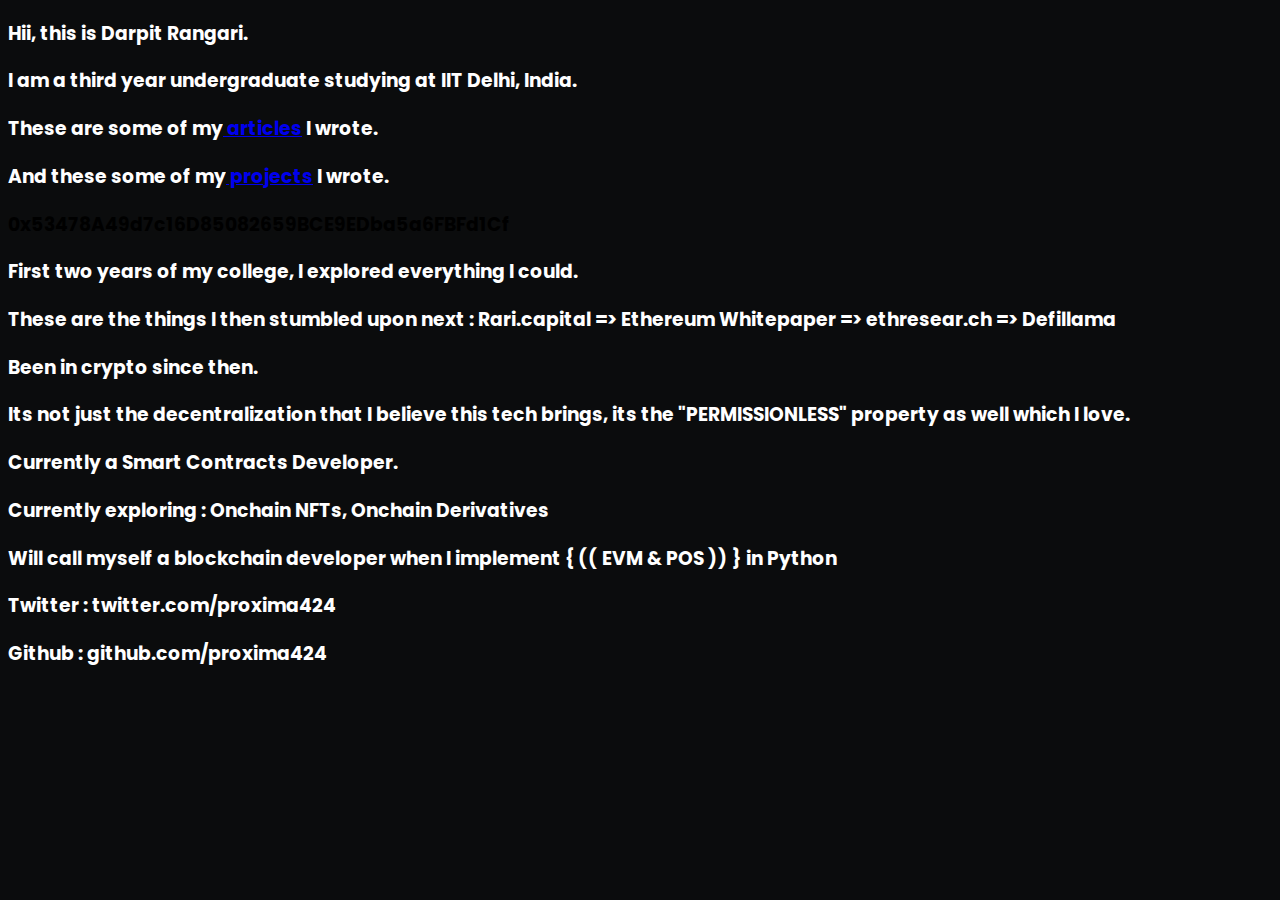
==== index.html @ 65a6e4ca "Add files via upload" ====
<!DOCTYPE html>
<html lang="en">
<head>
    <meta charset="UTF-8">
    <meta http-equiv="X-UA-Compatible" content="IE=edge">
    <meta name="viewport" content="width=device-width, initial-scale=1.0">
    <link rel="stylesheet" href="styles.css">
    <link rel="preconnect" href="https://fonts.googleapis.com">
    <link rel="preconnect" href="https://fonts.gstatic.com" crossorigin>
    <link href="https://fonts.googleapis.com/css2?family=Poppins:wght@300&display=swap" rel="stylesheet">
    <title> Darpit Rangari</title>
</head>
<body>
    <h3 class ="intro">Hii, this is Darpit Rangari.</h3> 
    <h3 class="intro">I am a third year undergraduate studying at IIT Delhi, India. </h3>
    <h3 class ="intro">These are some of my<a href="writings.html" class="linkk"> articles</a> I wrote.</h3>
    <h3 class ="intro">And these some of my<a href="projects.html" class="linkk"> projects</a> I wrote.</h3>
    <h3 class="intro1">0x53478A49d7c16D85082659BCE9EDba5a6FBFd1Cf </h3>
    <h3 class="intro">First two years of my college, I explored everything I could. </h3>
    <h3 class="intro">These are the things I then stumbled upon next : Rari.capital => Ethereum Whitepaper => ethresear.ch => Defillama </h3>
    <h3 class="intro">Been in crypto since then.  </h3>
    <h3 class="intro">Its not just the decentralization that I believe this tech brings, its the "PERMISSIONLESS" property as well which I love. </h3>
    <h3 class="intro"> Currently a Smart Contracts Developer.  </h3>
    <h3 class="intro"> Currently exploring : Onchain NFTs, Onchain Derivatives  </h3>
    <h3 class="intro"> Will call myself a blockchain developer when I implement  { (( EVM & POS )) } in Python  </h3>
    <h3 class="heading">Twitter : twitter.com/proxima424</h3>
    <h3 class="heading">Github : github.com/proxima424 </h3>

    
</body>
</html>
---- styles.css ----
* {
    background-color: #0B0C0D;
    font-family: 'Poppins', sans-serif;
}

.heading {
    color : white;
}


.intro {
    color : white;
}

.linkk:active{
    color:white;
}

.linkk:visited{
    color:white;
}



.linkk:hover{
    color:black;
}
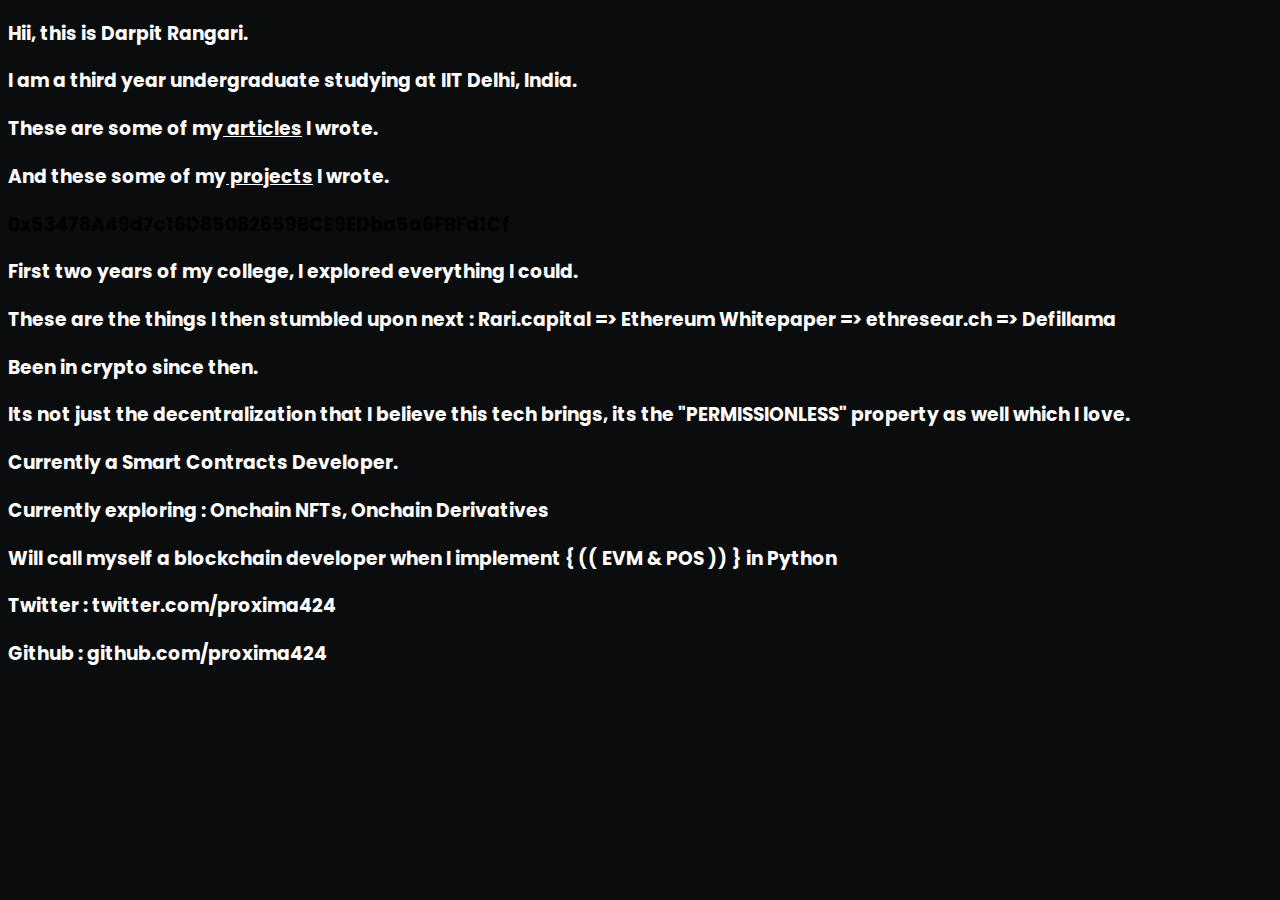
==== commit 5842928e: "woww" ====
--- a/index.html
+++ b/index.html
@@ -14,7 +14,7 @@
     <h3 class ="intro">Hii, this is Darpit Rangari.</h3> 
     <h3 class="intro">I am a third year undergraduate studying at IIT Delhi, India. </h3>
     <h3 class ="intro">These are some of my<a href="writings.html" class="linkk"> articles</a> I wrote.</h3>
-    <h3 class ="intro">And these some of my<a href="projects.html" class="linkk"> projects</a> I wrote.</h3>
+    <h3 class ="intro">And these some of my<a href="projects.html" class="linkk1"> projects</a> I wrote.</h3>
     <h3 class="intro1">0x53478A49d7c16D85082659BCE9EDba5a6FBFd1Cf </h3>
     <h3 class="intro">First two years of my college, I explored everything I could. </h3>
     <h3 class="intro">These are the things I then stumbled upon next : Rari.capital => Ethereum Whitepaper => ethresear.ch => Defillama </h3>
--- a/styles.css
+++ b/styles.css
@@ -12,16 +12,25 @@
     color : white;
 }
 
-.linkk:active{
+.linkk:link{
     color:white;
 }
 
 .linkk:visited{
     color:white;
 }
+.linkk:hover{
+    color:black;
+}
 
 
+.linkk1:link{
+    color:white;
+}
 
-.linkk:hover{
+.linkk1:visited{
+    color:white;
+}
+.linkk1:hover{
     color:black;
 }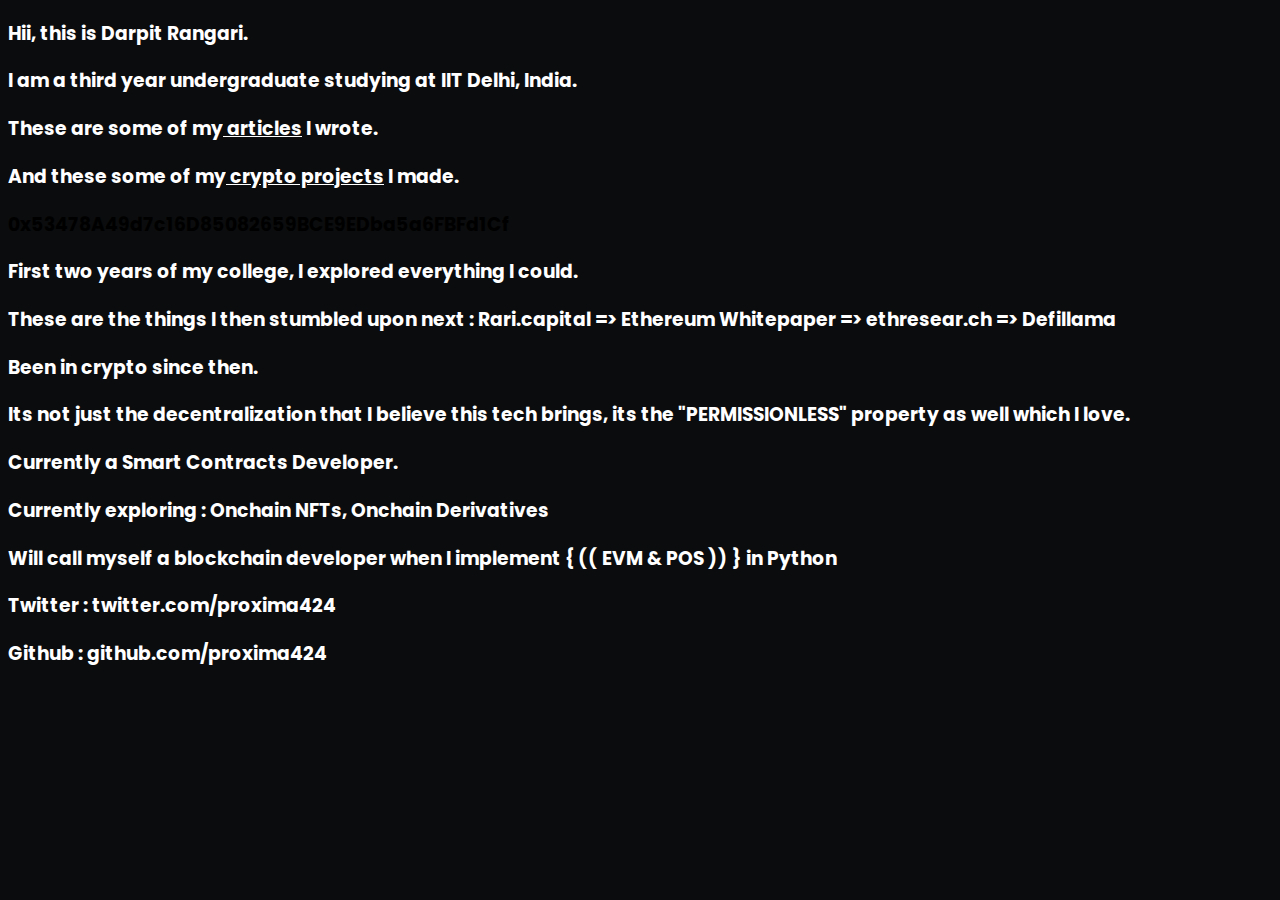
==== commit 0e1400ef: "wowwwwww" ====
--- a/index.html
+++ b/index.html
@@ -14,7 +14,7 @@
     <h3 class ="intro">Hii, this is Darpit Rangari.</h3> 
     <h3 class="intro">I am a third year undergraduate studying at IIT Delhi, India. </h3>
     <h3 class ="intro">These are some of my<a href="writings.html" class="linkk"> articles</a> I wrote.</h3>
-    <h3 class ="intro">And these some of my<a href="projects.html" class="linkk1"> projects</a> I wrote.</h3>
+    <h3 class ="intro">And these some of my<a href="projects.html" class="linkk1"> crypto projects</a> I made.</h3>
     <h3 class="intro1">0x53478A49d7c16D85082659BCE9EDba5a6FBFd1Cf </h3>
     <h3 class="intro">First two years of my college, I explored everything I could. </h3>
     <h3 class="intro">These are the things I then stumbled upon next : Rari.capital => Ethereum Whitepaper => ethresear.ch => Defillama </h3>
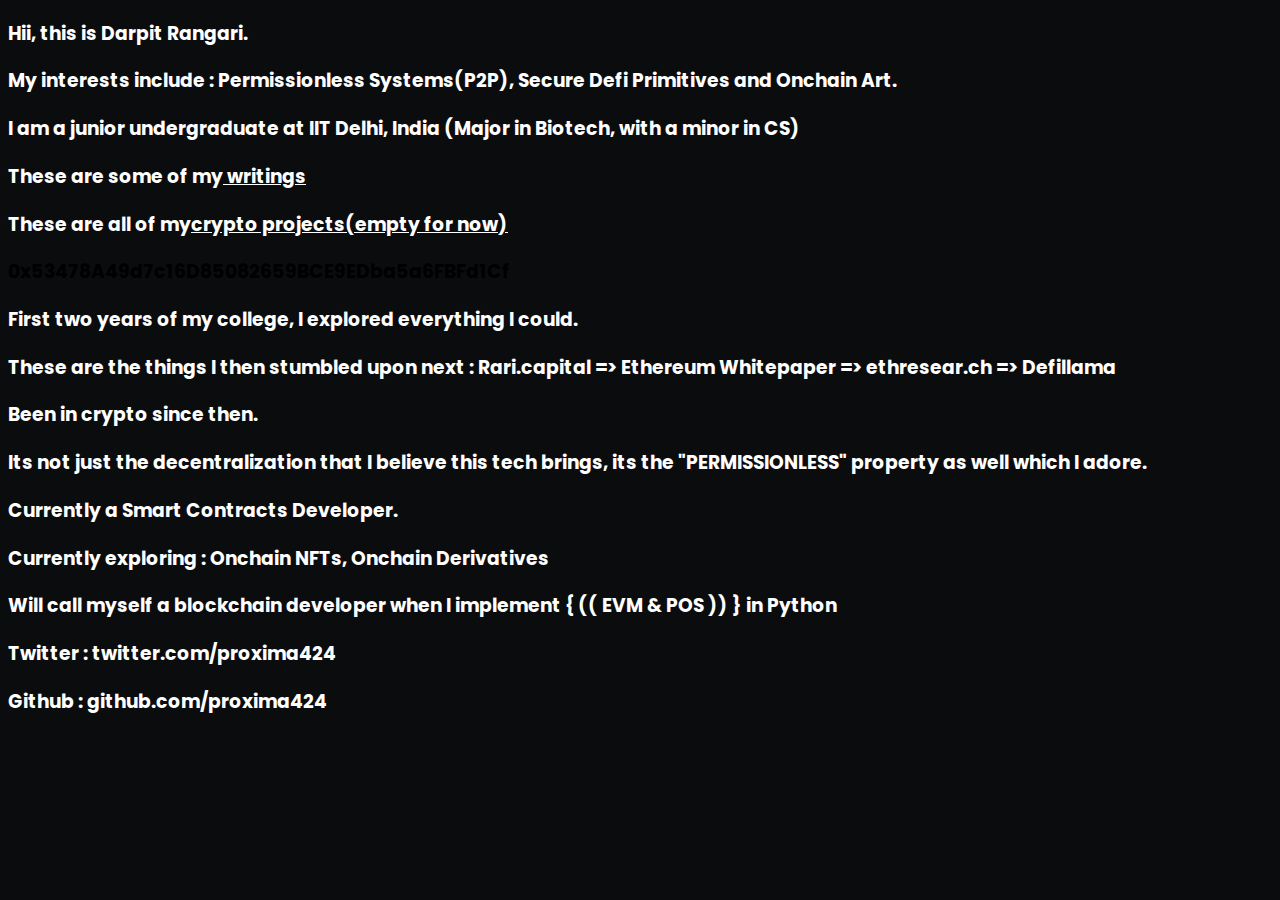
==== commit 650635f5: "woww" ====
--- a/index.html
+++ b/index.html
@@ -12,14 +12,15 @@
 </head>
 <body>
     <h3 class ="intro">Hii, this is Darpit Rangari.</h3> 
-    <h3 class="intro">I am a third year undergraduate studying at IIT Delhi, India. </h3>
-    <h3 class ="intro">These are some of my<a href="writings.html" class="linkk"> articles</a> I wrote.</h3>
-    <h3 class ="intro">And these some of my<a href="projects.html" class="linkk1"> crypto projects</a> I made.</h3>
-    <h3 class="intro1">0x53478A49d7c16D85082659BCE9EDba5a6FBFd1Cf </h3>
+    <h3 class="intro">My interests include : Permissionless Systems(P2P), Secure Defi Primitives and Onchain Art.  </h3>
+    <h3 class="intro">I am a junior undergraduate at IIT Delhi, India  (Major in Biotech, with a minor in CS)</h3>
+    <h3 class ="intro">These are some of my<a href="writings.html" class="linkk"> writings</a></h3>
+    <h3 class ="intro">These are all of my<a href="projects.html" class="linkk1">crypto projects(empty for now)</a></h3>
+    <h3 class="intro1">0x53478A49d7c16D85082659BCE9EDba5a6FBFd1Cf </h3> 
     <h3 class="intro">First two years of my college, I explored everything I could. </h3>
     <h3 class="intro">These are the things I then stumbled upon next : Rari.capital => Ethereum Whitepaper => ethresear.ch => Defillama </h3>
     <h3 class="intro">Been in crypto since then.  </h3>
-    <h3 class="intro">Its not just the decentralization that I believe this tech brings, its the "PERMISSIONLESS" property as well which I love. </h3>
+    <h3 class="intro">Its not just the decentralization that I believe this tech brings, its the "PERMISSIONLESS" property as well which I adore. </h3>
     <h3 class="intro"> Currently a Smart Contracts Developer.  </h3>
     <h3 class="intro"> Currently exploring : Onchain NFTs, Onchain Derivatives  </h3>
     <h3 class="intro"> Will call myself a blockchain developer when I implement  { (( EVM & POS )) } in Python  </h3>
@@ -28,4 +29,4 @@
 
     
 </body>
-</html>+</html>
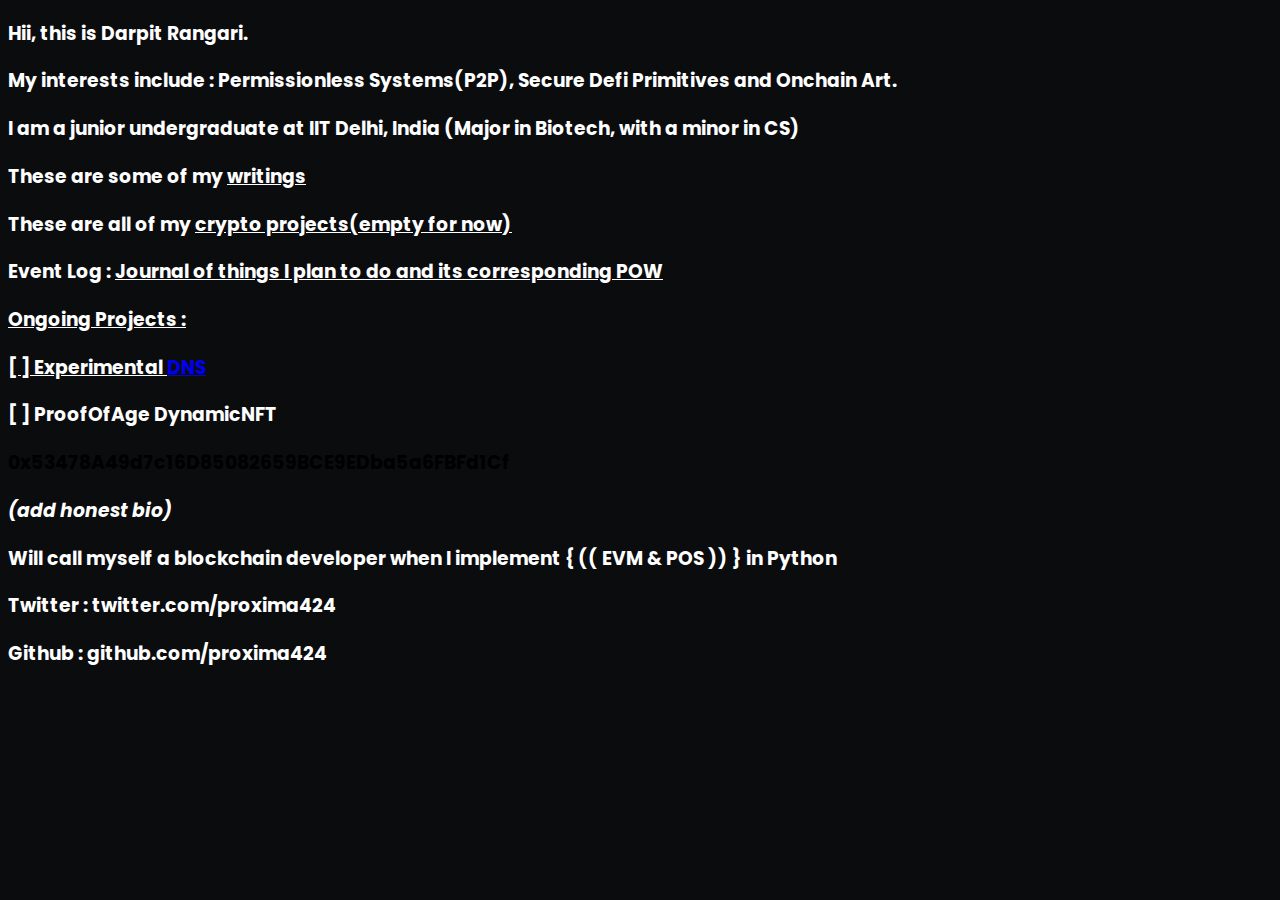
==== commit 4c1c5cf8: "woww" ====
--- a/index.html
+++ b/index.html
@@ -14,19 +14,16 @@
     <h3 class ="intro">Hii, this is Darpit Rangari.</h3> 
     <h3 class="intro">My interests include : Permissionless Systems(P2P), Secure Defi Primitives and Onchain Art.  </h3>
     <h3 class="intro">I am a junior undergraduate at IIT Delhi, India  (Major in Biotech, with a minor in CS)</h3>
-    <h3 class ="intro">These are some of my<a href="writings.html" class="linkk"> writings</a></h3>
-    <h3 class ="intro">These are all of my<a href="projects.html" class="linkk1">crypto projects(empty for now)</a></h3>
-    <h3 class="intro1">0x53478A49d7c16D85082659BCE9EDba5a6FBFd1Cf </h3> 
-    <h3 class="intro">First two years of my college, I explored everything I could. </h3>
-    <h3 class="intro">These are the things I then stumbled upon next : Rari.capital => Ethereum Whitepaper => ethresear.ch => Defillama </h3>
-    <h3 class="intro">Been in crypto since then.  </h3>
-    <h3 class="intro">Its not just the decentralization that I believe this tech brings, its the "PERMISSIONLESS" property as well which I adore. </h3>
-    <h3 class="intro"> Currently a Smart Contracts Developer.  </h3>
-    <h3 class="intro"> Currently exploring : Onchain NFTs, Onchain Derivatives  </h3>
+    <h3 class ="intro">These are some of my <a href="writings.html" class="linkk"> writings</a></h3>
+    <h3 class ="intro">These are all of my <a href="projects.html" class="linkk1">crypto projects(empty for now)</a></h3>
+    <h3 class ="intro">Event Log : <a href="Log.html" class="linkk1">Journal of things I plan to do and its corresponding POW </h3>
+    <h3 class ="intro">Ongoing Projects :</h3>
+    <h3 class ="intro">[ ] Experimental <a href="https://uxd.fi/static/media/whitepaper.7be6354b.pdf">DNS</a></h3>
+    <h3 class ="intro">[ ] ProofOfAge DynamicNFT</h3>
+    <h3 class="intro1">0x53478A49d7c16D85082659BCE9EDba5a6FBFd1Cf</h3> 
+    <h3 class ="intro"><i>(add honest bio)</i></h3> 
     <h3 class="intro"> Will call myself a blockchain developer when I implement  { (( EVM & POS )) } in Python  </h3>
     <h3 class="heading">Twitter : twitter.com/proxima424</h3>
-    <h3 class="heading">Github : github.com/proxima424 </h3>
-
-    
+    <h3 class="heading">Github : github.com/proxima424 </h3>  
 </body>
 </html>
--- a/styles.css
+++ b/styles.css
@@ -10,6 +10,13 @@
 
 .intro {
     color : white;
+}
+
+.introIcon {
+    color : white;
+    display : flex;
+    space : 10px;
+
 }
 
 .linkk:link{
@@ -33,4 +40,4 @@
 }
 .linkk1:hover{
     color:black;
-}+}
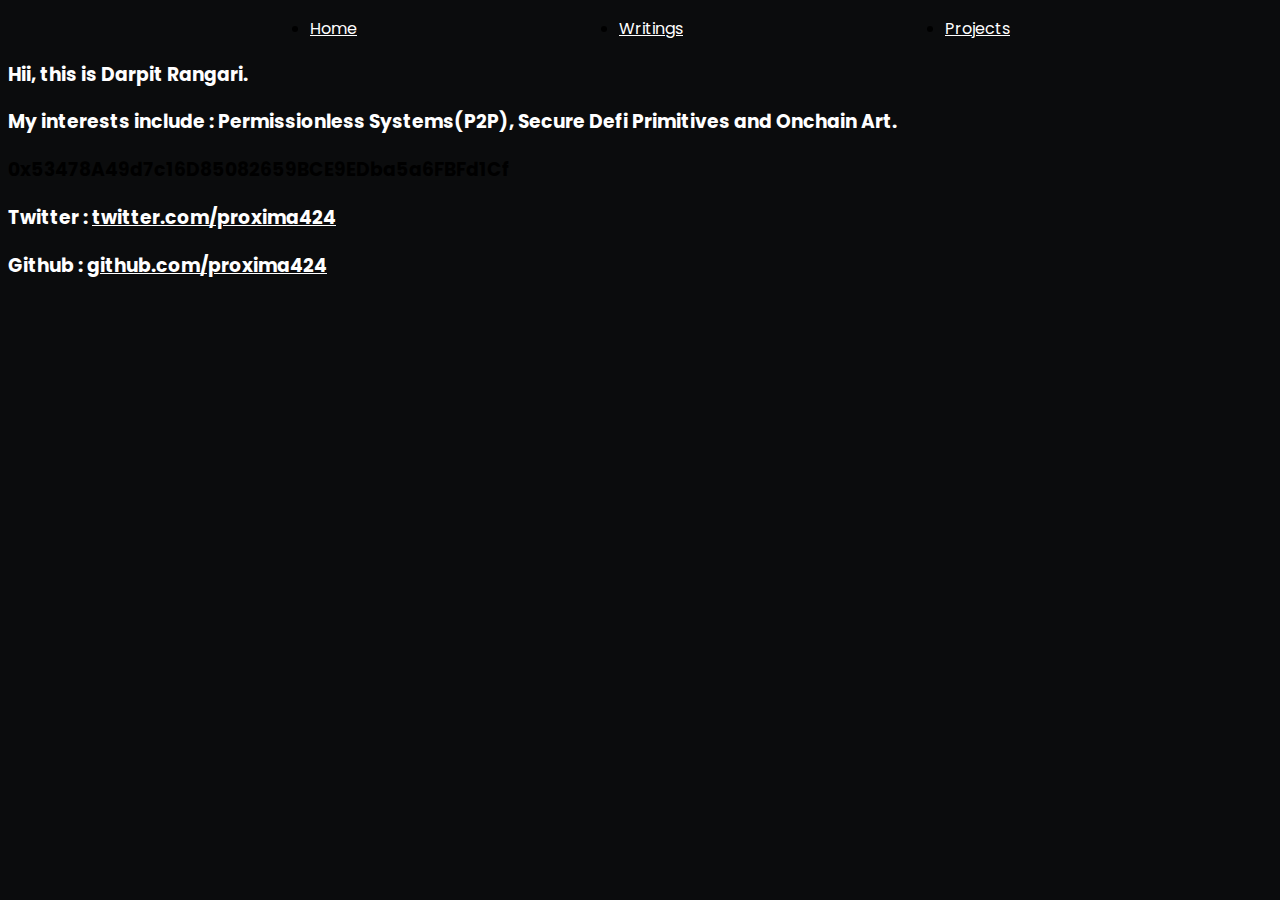
==== commit 6c357b67: "wow" ====
--- a/index.html
+++ b/index.html
@@ -8,22 +8,20 @@
     <link rel="preconnect" href="https://fonts.googleapis.com">
     <link rel="preconnect" href="https://fonts.gstatic.com" crossorigin>
     <link href="https://fonts.googleapis.com/css2?family=Poppins:wght@300&display=swap" rel="stylesheet">
-    <title> Darpit Rangari</title>
+    <title> (Under Construction)</title>
 </head>
 <body>
-    <h3 class ="intro">Hii, this is Darpit Rangari.</h3> 
+    <div class="navbar">
+        <ul>
+            <li><a href="index.html">Home</a></li>
+            <li><a href="writings.html">Writings</a></li>
+            <li><a href="projects.html">Projects</a></li>
+        </ul>
+    </div>
+    <h3 class ="intro">Hii, this is Darpit Rangari.</h3>
     <h3 class="intro">My interests include : Permissionless Systems(P2P), Secure Defi Primitives and Onchain Art.  </h3>
-    <h3 class="intro">I am a junior undergraduate at IIT Delhi, India  (Major in Biotech, with a minor in CS)</h3>
-    <h3 class ="intro">These are some of my <a href="writings.html" class="linkk"> writings</a></h3>
-    <h3 class ="intro">These are all of my <a href="projects.html" class="linkk1">crypto projects(empty for now)</a></h3>
-    <h3 class ="intro">Event Log : <a href="Log.html" class="linkk1">Journal of things I plan to do and its corresponding POW </h3>
-    <h3 class ="intro">Ongoing Projects :</h3>
-    <h3 class ="intro">[ ] Experimental <a href="https://uxd.fi/static/media/whitepaper.7be6354b.pdf">DNS</a></h3>
-    <h3 class ="intro">[ ] ProofOfAge DynamicNFT</h3>
-    <h3 class="intro1">0x53478A49d7c16D85082659BCE9EDba5a6FBFd1Cf</h3> 
-    <h3 class ="intro"><i>(add honest bio)</i></h3> 
-    <h3 class="intro"> Will call myself a blockchain developer when I implement  { (( EVM & POS )) } in Python  </h3>
-    <h3 class="heading">Twitter : twitter.com/proxima424</h3>
-    <h3 class="heading">Github : github.com/proxima424 </h3>  
+    <h3 class="intro1">0x53478A49d7c16D85082659BCE9EDba5a6FBFd1Cf</h3>
+    <h3 class="heading">Twitter : <a href="https://twitter.com/proxima424" class="socials">twitter.com/proxima424</a></h3>
+    <h3 class="heading">Github : <a href="https://github.com/proxima424" class="socials">github.com/proxima424</a></h3>
 </body>
 </html>
--- a/styles.css
+++ b/styles.css
@@ -41,3 +41,21 @@
 .linkk1:hover{
     color:black;
 }
+
+.navbar ul {
+    display : flex;
+    justify-content: space-evenly;
+}
+.navbar a {
+        color: white;
+}
+
+  .navbar a:hover {
+    background-color: #ddd;
+    color: black;
+  }
+
+  .socials{
+        color: white;
+
+  }
